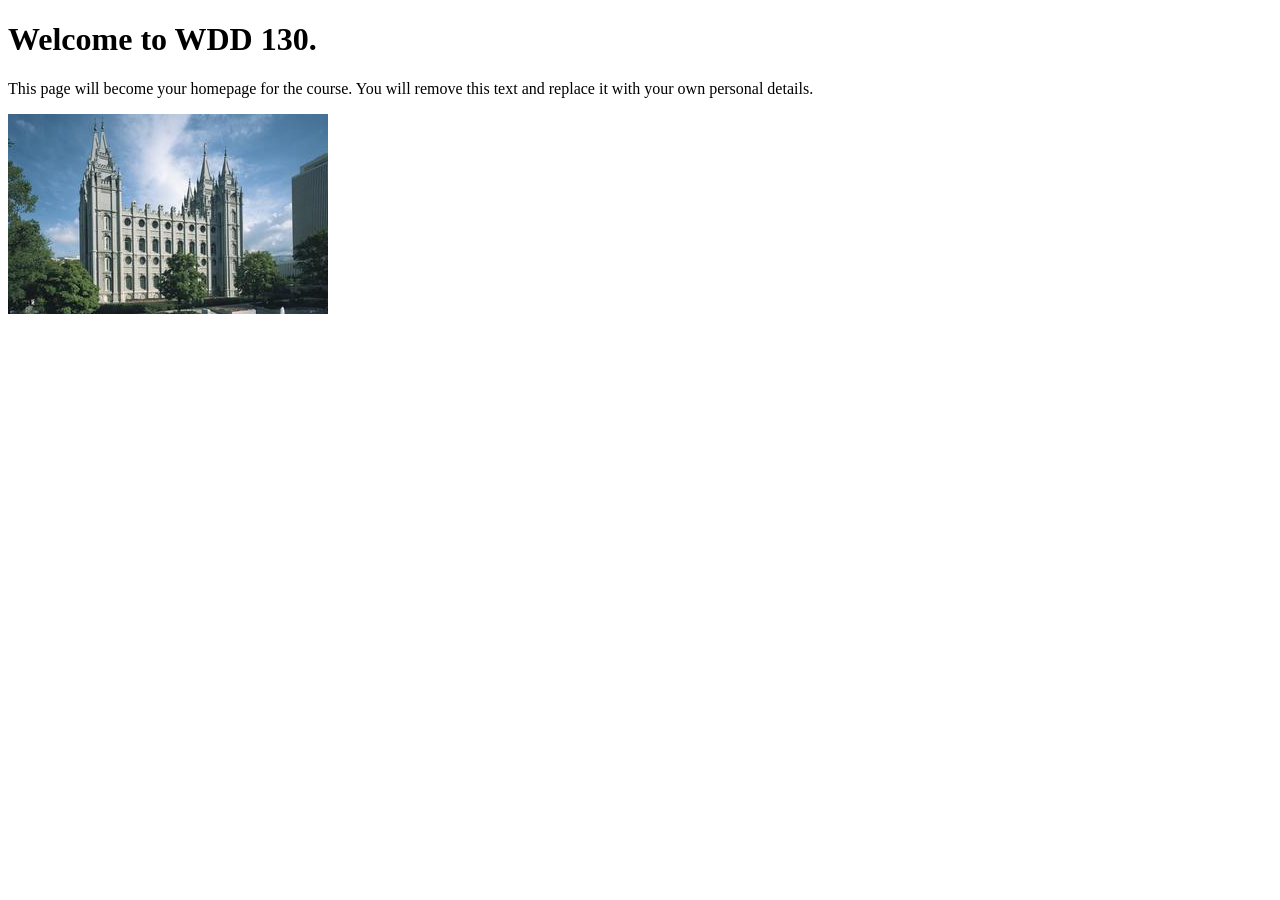
==== index.html @ 7bb45f2d "Initial commit" ====
<!DOCTYPE html>
<html lang="en">
<head>
    <meta charset="UTF-8">
    <meta name="viewport" content="width=device-width, initial-scale=1.0">
    <title>WDD 130 | Personal Homepage</title>
</head>
<body>
    <h1>Welcome to WDD 130.</h1>
    <p>This page will become your homepage for the course. You will remove this text and replace it with your own personal details.</p>

    <img src="images/salt-lake-temple.jpg" alt="The Salt Lake Temple.">
</body>
</html>
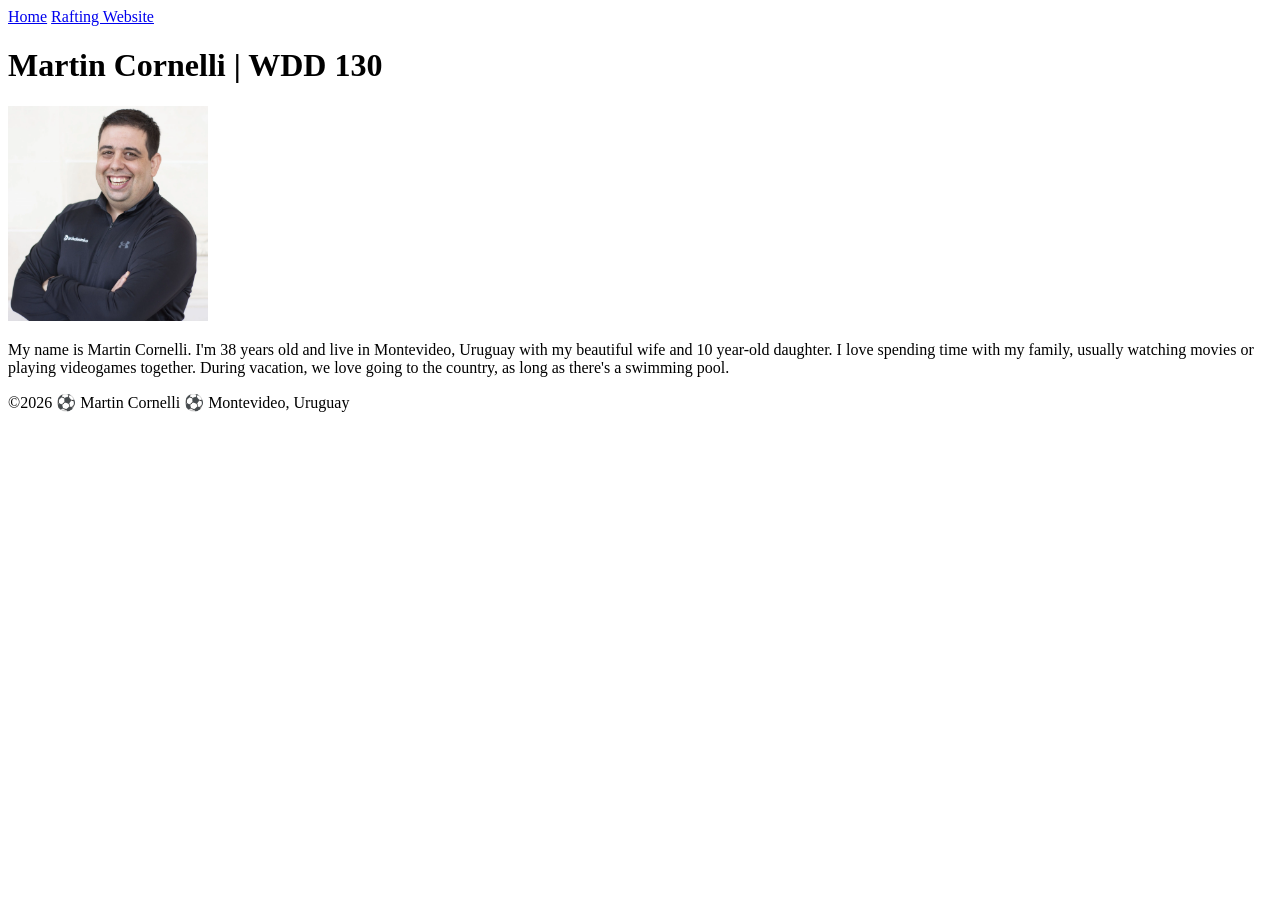
==== commit cf38645b: "Updates to the home page." ====
--- a/index.html
+++ b/index.html
@@ -1,14 +1,30 @@
 <!DOCTYPE html>
 <html lang="en">
+
 <head>
     <meta charset="UTF-8">
     <meta name="viewport" content="width=device-width, initial-scale=1.0">
-    <title>WDD 130 | Personal Homepage</title>
+    <title>Martin Cornelli | WDD 130</title>
 </head>
+
 <body>
-    <h1>Welcome to WDD 130.</h1>
-    <p>This page will become your homepage for the course. You will remove this text and replace it with your own personal details.</p>
+    <header>
+        <nav>
+            <a href="#">Home</a>
+            <a href="wwr/">Rafting Website</a>
+        </nav>
+    </header>
+    <main>
+        <h1>Martin Cornelli | WDD 130</h1>
+        <img src="images/profile.webp" alt="profile picture of Martin Cornelli" width="200">
+        <p>My name is Martin Cornelli. I'm 38 years old and live in Montevideo, Uruguay with my
+            beautiful wife and 10 year-old daughter. I love spending time with my family, usually
+            watching movies or playing videogames together. During vacation, we love going to the
+            country, as long as there's a swimming pool.</p>
+    </main>
+    <footer>
+        <p>&copy;2026 ⚽ Martin Cornelli ⚽ Montevideo, Uruguay</p>
+    </footer>
+</body>
 
-    <img src="images/salt-lake-temple.jpg" alt="The Salt Lake Temple.">
-</body>
 </html>
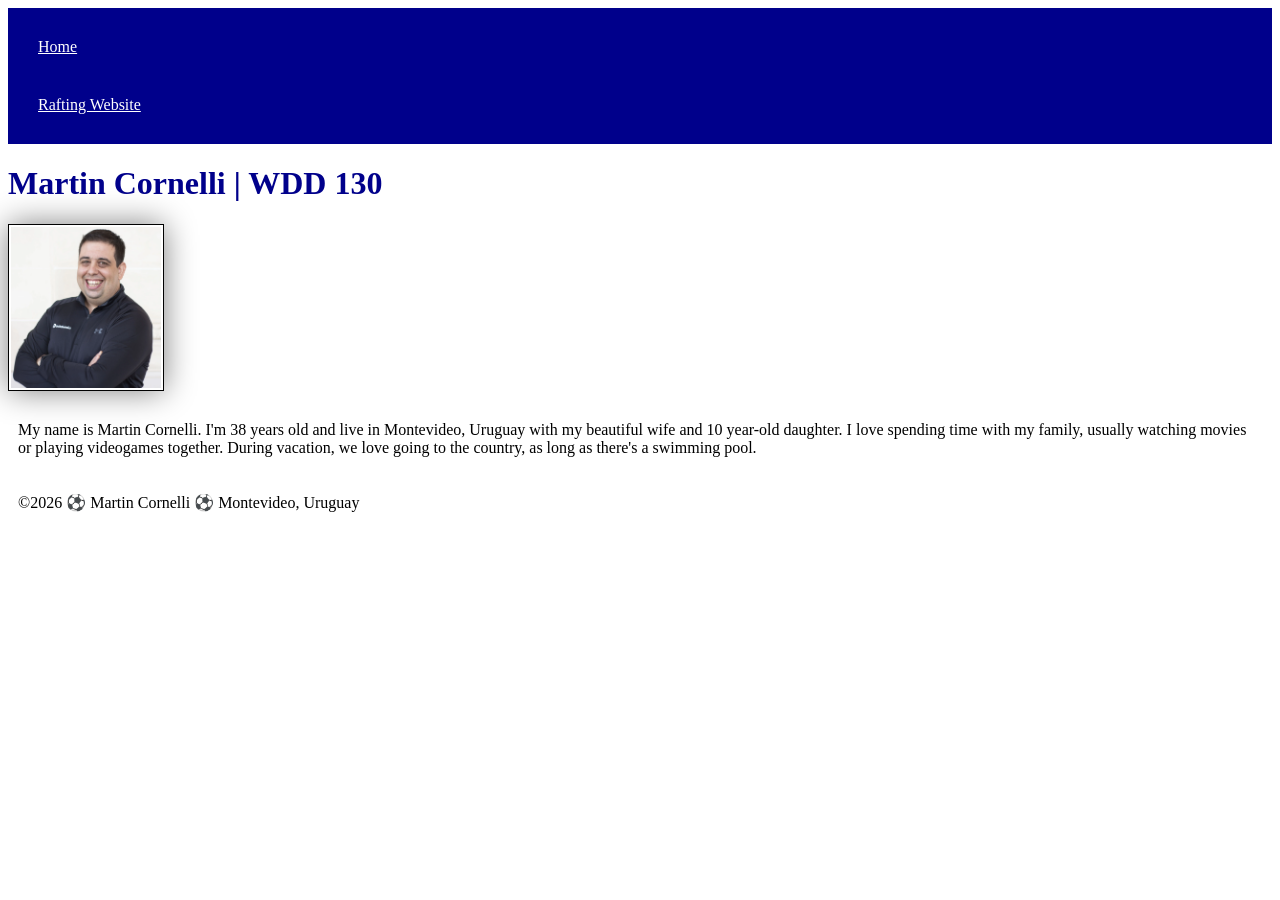
==== commit f01b41e9: "Added basic styles" ====
--- a/index.html
+++ b/index.html
@@ -5,6 +5,7 @@
     <meta charset="UTF-8">
     <meta name="viewport" content="width=device-width, initial-scale=1.0">
     <title>Martin Cornelli | WDD 130</title>
+    <link rel="stylesheet" href="styles/styles.css">
 </head>
 
 <body>
--- a/styles/styles.css
+++ b/styles/styles.css
@@ -0,0 +1,26 @@
+nav {
+    background-color: darkblue;
+    padding: 10px;
+}
+
+nav a {
+    color: white;
+    display: block;
+    padding: 20px;
+}
+
+h1 {
+    color: darkblue;
+}
+
+img {
+    width: 150px;
+    height: auto;
+    border: 1px solid black;
+    padding: 2px;
+    box-shadow: 0 0 30px gray;
+}
+
+p {
+    padding: 10px;
+}
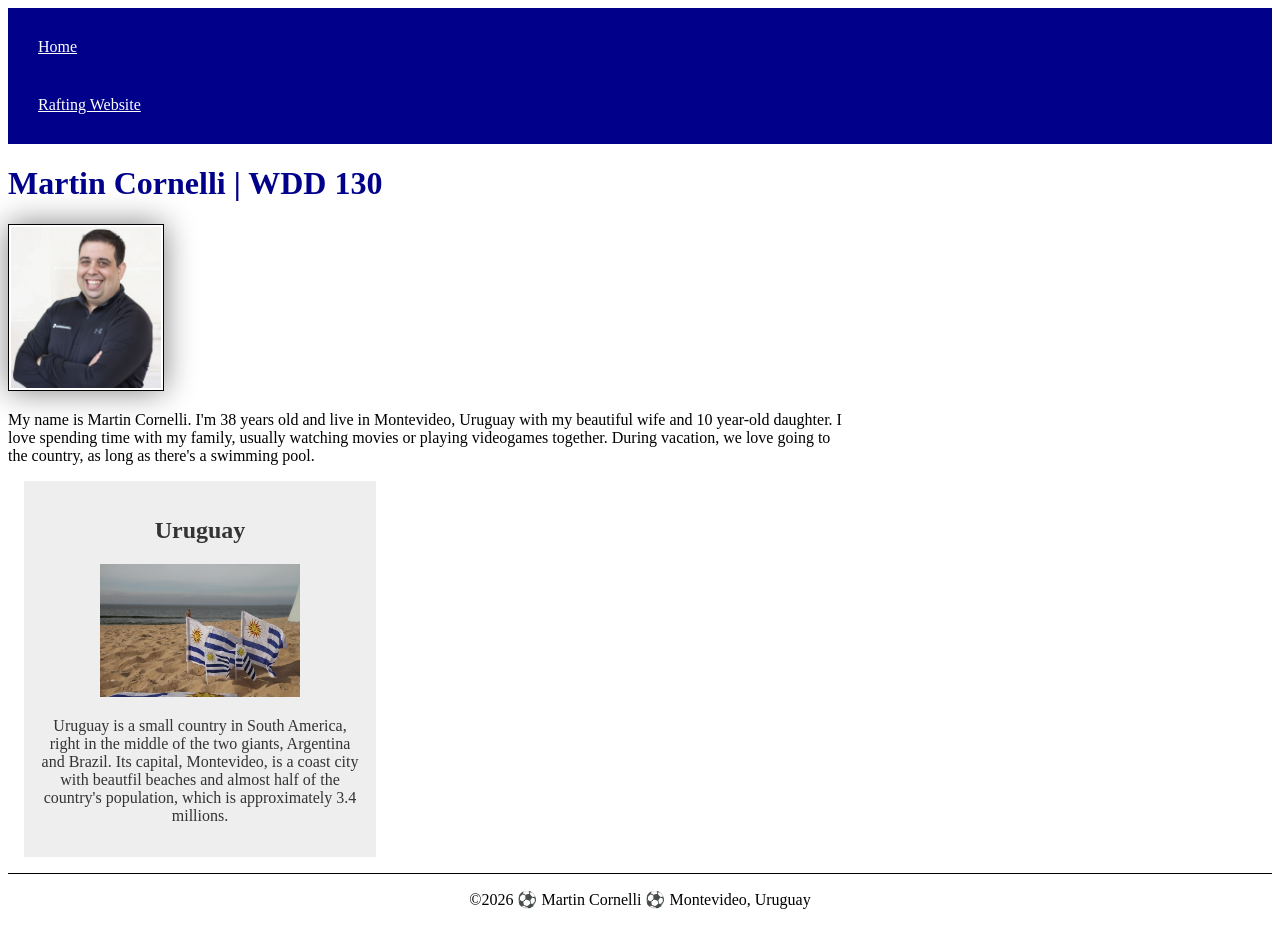
==== commit d1e4e9de: "Added CSS to my country's section." ====
--- a/index.html
+++ b/index.html
@@ -6,6 +6,9 @@
     <meta name="viewport" content="width=device-width, initial-scale=1.0">
     <title>Martin Cornelli | WDD 130</title>
     <link rel="stylesheet" href="styles/styles.css">
+    <meta name="description"
+      content="This page introduces Martin Cornelli, a WDD130 student, so that everybody can get to know me.">
+    <meta name="author" content="Martin Cornelli">
 </head>
 
 <body>
@@ -23,6 +26,13 @@
             watching movies or playing videogames together. During vacation, we love going to the
             country, as long as there's a swimming pool.</p>
     </main>
+    <aside>
+        <h2>Uruguay</h2>
+        <img src="images/uruguay.jpg" alt="The Uruguayan flag on the beach">
+        <p>Uruguay is a small country in South America, right in the middle of the two giants,
+            Argentina and Brazil. Its capital, Montevideo, is a coast city with beautfil beaches and
+            almost half of the country's population, which is approximately 3.4 millions.</p>
+    </aside>
     <footer>
         <p>&copy;2026 ⚽ Martin Cornelli ⚽ Montevideo, Uruguay</p>
     </footer>
--- a/styles/styles.css
+++ b/styles/styles.css
@@ -13,7 +13,7 @@
     color: darkblue;
 }
 
-img {
+main img {
     width: 150px;
     height: auto;
     border: 1px solid black;
@@ -22,5 +22,30 @@
 }
 
 p {
-    padding: 10px;
+    padding: 0;
+}
+
+main {
+    max-width: 840px;
+}
+
+aside {
+    width: 20rem;
+    margin: 1rem;
+    border: 1px solid rgb(0, 0, 0 / 0.2);
+    padding: 1rem;
+    background-color: #eee;
+    color: #333;
+    text-align: center;
+}
+
+aside img {
+    width: 200px;
+    height: auto;
+}
+
+footer {
+    margin-top: 15px;
+    border-top: 1px solid #000;
+    text-align: center;
 }
